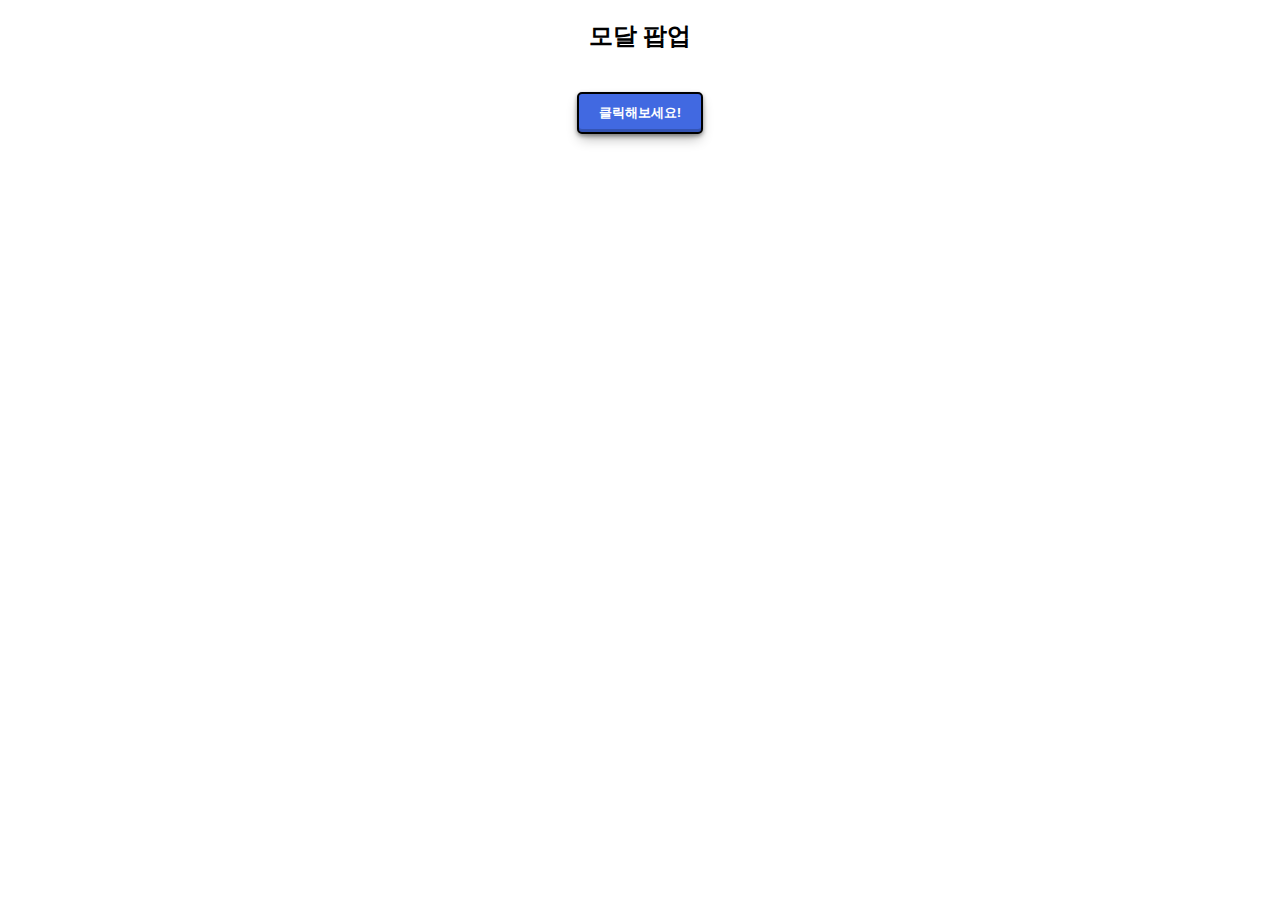
==== Modal/index.html @ 33009ee9 "modal pop-up" ====
<!DOCTYPE html>
<html lang="ko">
  <head>
    <meta charset="UTF-8" />
    <meta name="viewport" content="width=device-width, initial-scale=1.0" />
    <link rel="stylesheet" href="style.css" />
    <script src="main.js" defer></script>
    <title>Modal</title>
  </head>
  <body>
    <div id="Modal" class="modal">
      <div class="modal__popUP">
        <h3>모달 팝업 타이틀</h3>
        <p>
          Lorem ipsum dolor sit, amet consectetur adipisicing elit.
          Exercitationem illum maiores vitae, fuga aliquid soluta, dolore
          voluptatem quia omnis doloribus aperiam sint voluptate cum eligendi
          odio debitis iste, sit velit!
        </p>
        <button id="Close-button" type="button" class="close__button">
          닫기
        </button>
      </div>
    </div>
    <!-- end model pop-up -->
    <main>
      <section>
        <h2>모달 팝업</h2>
        <button id="Open-button" type="button" class="open__button">
          클릭해보세요!
        </button>
      </section>
    </main>
  </body>
</html>
---- Modal/style.css ----
/* addEventListener classList add */
.modal.on {
  display: block;
}

h2,
h3 {
  text-align: center;
}

.modal {
  display: none; /* 평상시에는 안 보임 */
  position: absolute;
  top: 0;
  left: 0;
  width: 100%;
  height: 100vh;
  overflow: hidden;
  background: rgba(0, 0, 0, 0.2);
  /* rgba의 마지막 값은 투명도를 뜻함 */
}

.modal__popUP {
  position: absolute;
  top: 50%;
  left: 50%;
  transform: translate(-50%, -50%);
  padding: 20px;
  background: #ffffff;
  border-radius: 20px;
  box-shadow: rgba(100, 100, 111, 0.2) 0px 7px 29px 0px;
}

.close__button {
  display: block;
  font-weight: 600;
  margin: 40px auto;
  padding: 10px 20px;
  background-color: royalblue;
  border: 2px solid black;
  border-radius: 5px;
  color: #fff;
  cursor: pointer;
  box-shadow: rgba(0, 0, 0, 0.4) 0px 2px 4px,
    rgba(0, 0, 0, 0.3) 0px 7px 13px -3px, rgba(0, 0, 0, 0.2) 0px -3px 0px inset;
}

.open__button {
  display: block;
  font-weight: 600;
  margin: 40px auto;
  padding: 10px 20px;
  background-color: royalblue;
  border: 2px solid black;
  border-radius: 5px;
  color: #fff;
  cursor: pointer;
  box-shadow: rgba(0, 0, 0, 0.4) 0px 2px 4px,
    rgba(0, 0, 0, 0.3) 0px 7px 13px -3px, rgba(0, 0, 0, 0.2) 0px -3px 0px inset;
}
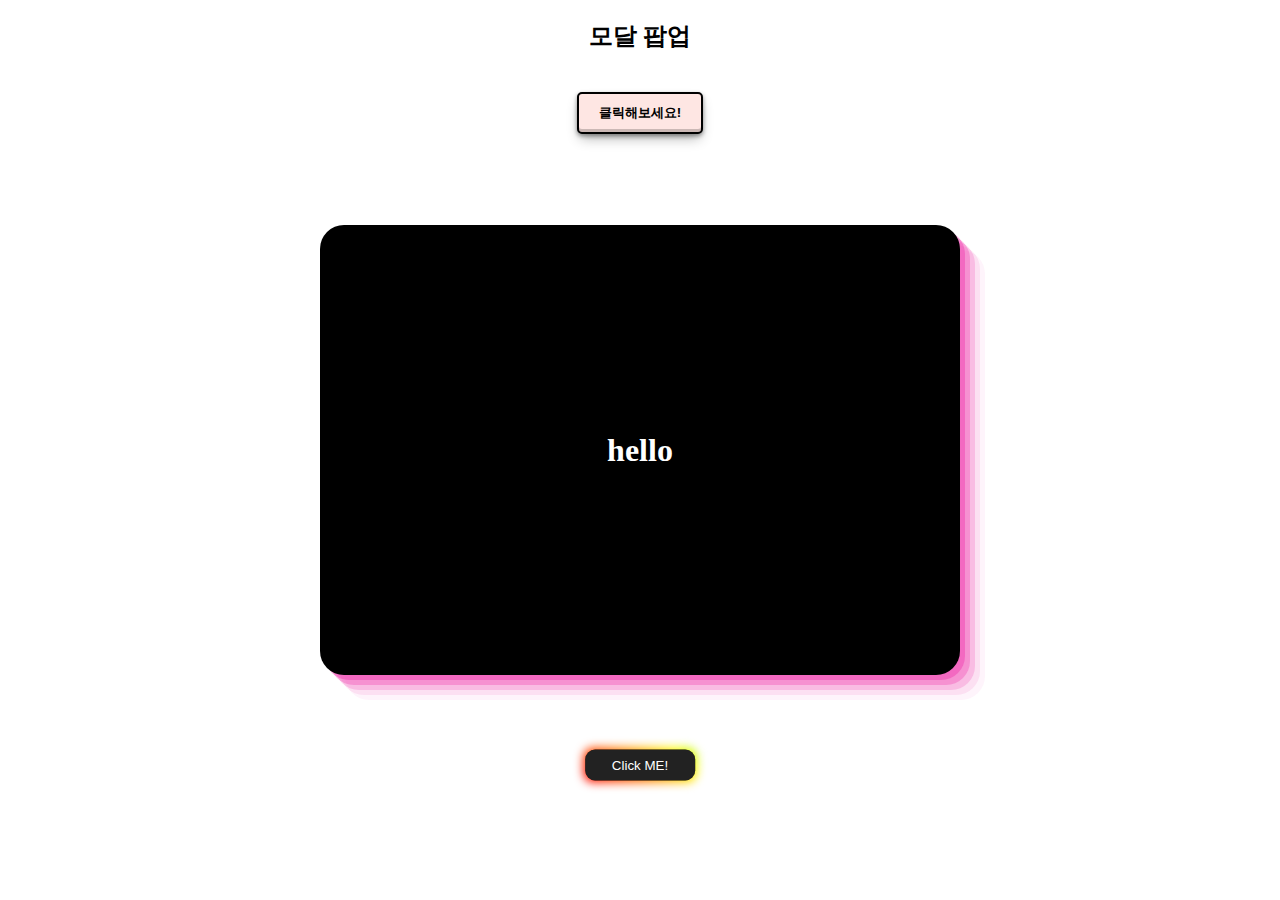
==== commit 8365daca: "custom" ====
--- a/Modal/index.html
+++ b/Modal/index.html
@@ -29,7 +29,16 @@
         <button id="Open-button" type="button" class="open__button">
           클릭해보세요!
         </button>
+        <div class="back">
+          <h1>hello</h1>
+        </div>
+        <div class="position">
+          <button id="Open-button-beta" class="button-85" type="button">
+            Click ME!
+          </button>
+        </div>
       </section>
     </main>
   </body>
 </html>
+<!-- Practice -->
--- a/Modal/style.css
+++ b/Modal/style.css
@@ -18,6 +18,7 @@
   overflow: hidden;
   background: rgba(0, 0, 0, 0.2);
   /* rgba의 마지막 값은 투명도를 뜻함 */
+  z-index: 10;
 }
 
 .modal__popUP {
@@ -26,7 +27,7 @@
   left: 50%;
   transform: translate(-50%, -50%);
   padding: 20px;
-  background: #ffffff;
+  background-color: white;
   border-radius: 20px;
   box-shadow: rgba(100, 100, 111, 0.2) 0px 7px 29px 0px;
 }
@@ -36,10 +37,9 @@
   font-weight: 600;
   margin: 40px auto;
   padding: 10px 20px;
-  background-color: royalblue;
+  background-color: #fee6e3;
   border: 2px solid black;
   border-radius: 5px;
-  color: #fff;
   cursor: pointer;
   box-shadow: rgba(0, 0, 0, 0.4) 0px 2px 4px,
     rgba(0, 0, 0, 0.3) 0px 7px 13px -3px, rgba(0, 0, 0, 0.2) 0px -3px 0px inset;
@@ -50,11 +50,110 @@
   font-weight: 600;
   margin: 40px auto;
   padding: 10px 20px;
-  background-color: royalblue;
+  background-color: #fee6e3;
   border: 2px solid black;
   border-radius: 5px;
-  color: #fff;
   cursor: pointer;
   box-shadow: rgba(0, 0, 0, 0.4) 0px 2px 4px,
     rgba(0, 0, 0, 0.3) 0px 7px 13px -3px, rgba(0, 0, 0, 0.2) 0px -3px 0px inset;
 }
+
+.back {
+  display: flex;
+  align-items: center;
+  justify-content: center;
+  border-radius: 24px;
+  position: absolute;
+  transform: translate(-50%, -50%);
+
+  top: 50%;
+  left: 50%;
+  width: 50vw;
+  height: 50vh;
+  background-color: black;
+  color: white;
+
+  box-shadow: rgba(240, 46, 170, 0.4) 5px 5px, rgba(240, 46, 170, 0.3) 10px 10px,
+    rgba(240, 46, 170, 0.2) 15px 15px, rgba(240, 46, 170, 0.1) 20px 20px,
+    rgba(240, 46, 170, 0.05) 25px 25px;
+}
+
+.back:hover {
+  background-color: rgba(240, 46, 170, 0.4);
+  color: black;
+}
+
+.position {
+  position: absolute;
+  left: 50%;
+  top: 85%;
+  transform: translate(-50%, -50%);
+}
+
+/* CSS */
+.button-85 {
+  padding: 0.6em 2em;
+  border: none;
+  outline: none;
+  color: rgb(255, 255, 255);
+  background: #111;
+  cursor: pointer;
+  position: relative;
+  z-index: 0;
+  border-radius: 10px;
+  user-select: none;
+  -webkit-user-select: none;
+  touch-action: manipulation;
+}
+
+.button-85:before {
+  content: '';
+  background: linear-gradient(
+    45deg,
+    #ff0000,
+    #ff7300,
+    #fffb00,
+    #48ff00,
+    #00ffd5,
+    #002bff,
+    #7a00ff,
+    #ff00c8,
+    #ff0000
+  );
+  position: absolute;
+  top: -2px;
+  left: -2px;
+  background-size: 400%;
+  z-index: -1;
+  filter: blur(5px);
+  -webkit-filter: blur(5px);
+  width: calc(100% + 4px);
+  height: calc(100% + 4px);
+  animation: glowing-button-85 20s linear infinite;
+  transition: opacity 0.3s ease-in-out;
+  border-radius: 10px;
+}
+
+@keyframes glowing-button-85 {
+  0% {
+    background-position: 0 0;
+  }
+  50% {
+    background-position: 400% 0;
+  }
+  100% {
+    background-position: 0 0;
+  }
+}
+
+.button-85:after {
+  z-index: -1;
+  content: '';
+  position: absolute;
+  width: 100%;
+  height: 100%;
+  background: #222;
+  left: 0;
+  top: 0;
+  border-radius: 10px;
+}
